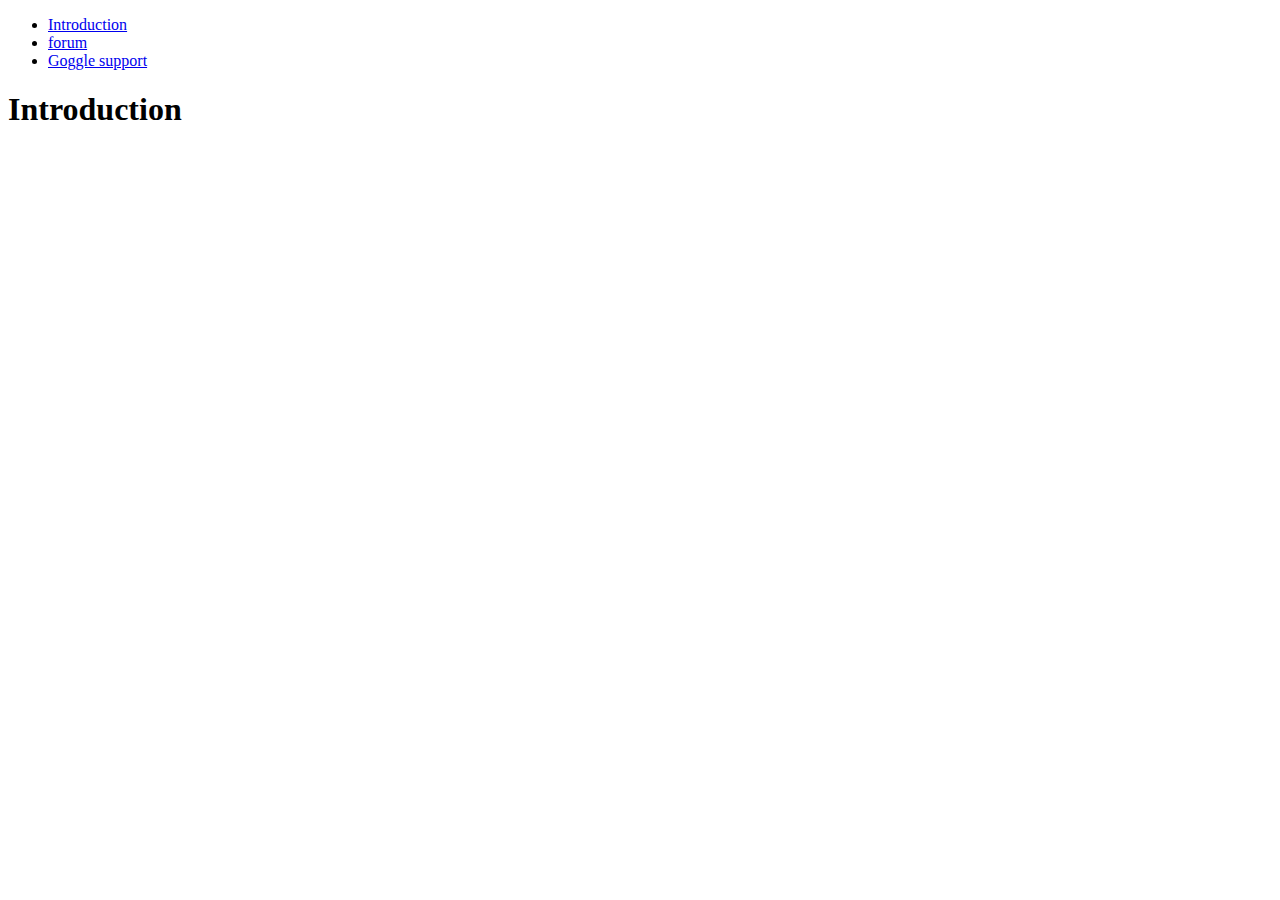
==== forum.html @ f2184c83 "Update forum.html" ====
<!DOCTYPE html>
<html lang="en">
<head>
  <meta charset="utf-8">  
  <title>Project 2</title>
  <link rel="stylesheet" href="css/reset.css">
  <link rel="stylesheet" href="css/styles.css">
</head>

<body>
  <header>
    <nav>
      <ul>
        <li><a href="index.html" title="Introduction">Introduction</a></li>
        <li><a href="forum.html" title="Resume">forum</a></li>
        <li><a href="google.html" title="google">Goggle support</a></li>
      </ul>
    </nav>
  </header>

  <main>
    <section>
      <h1>Introduction</h1>
      <p></p>
    </section>
</body>
</html>
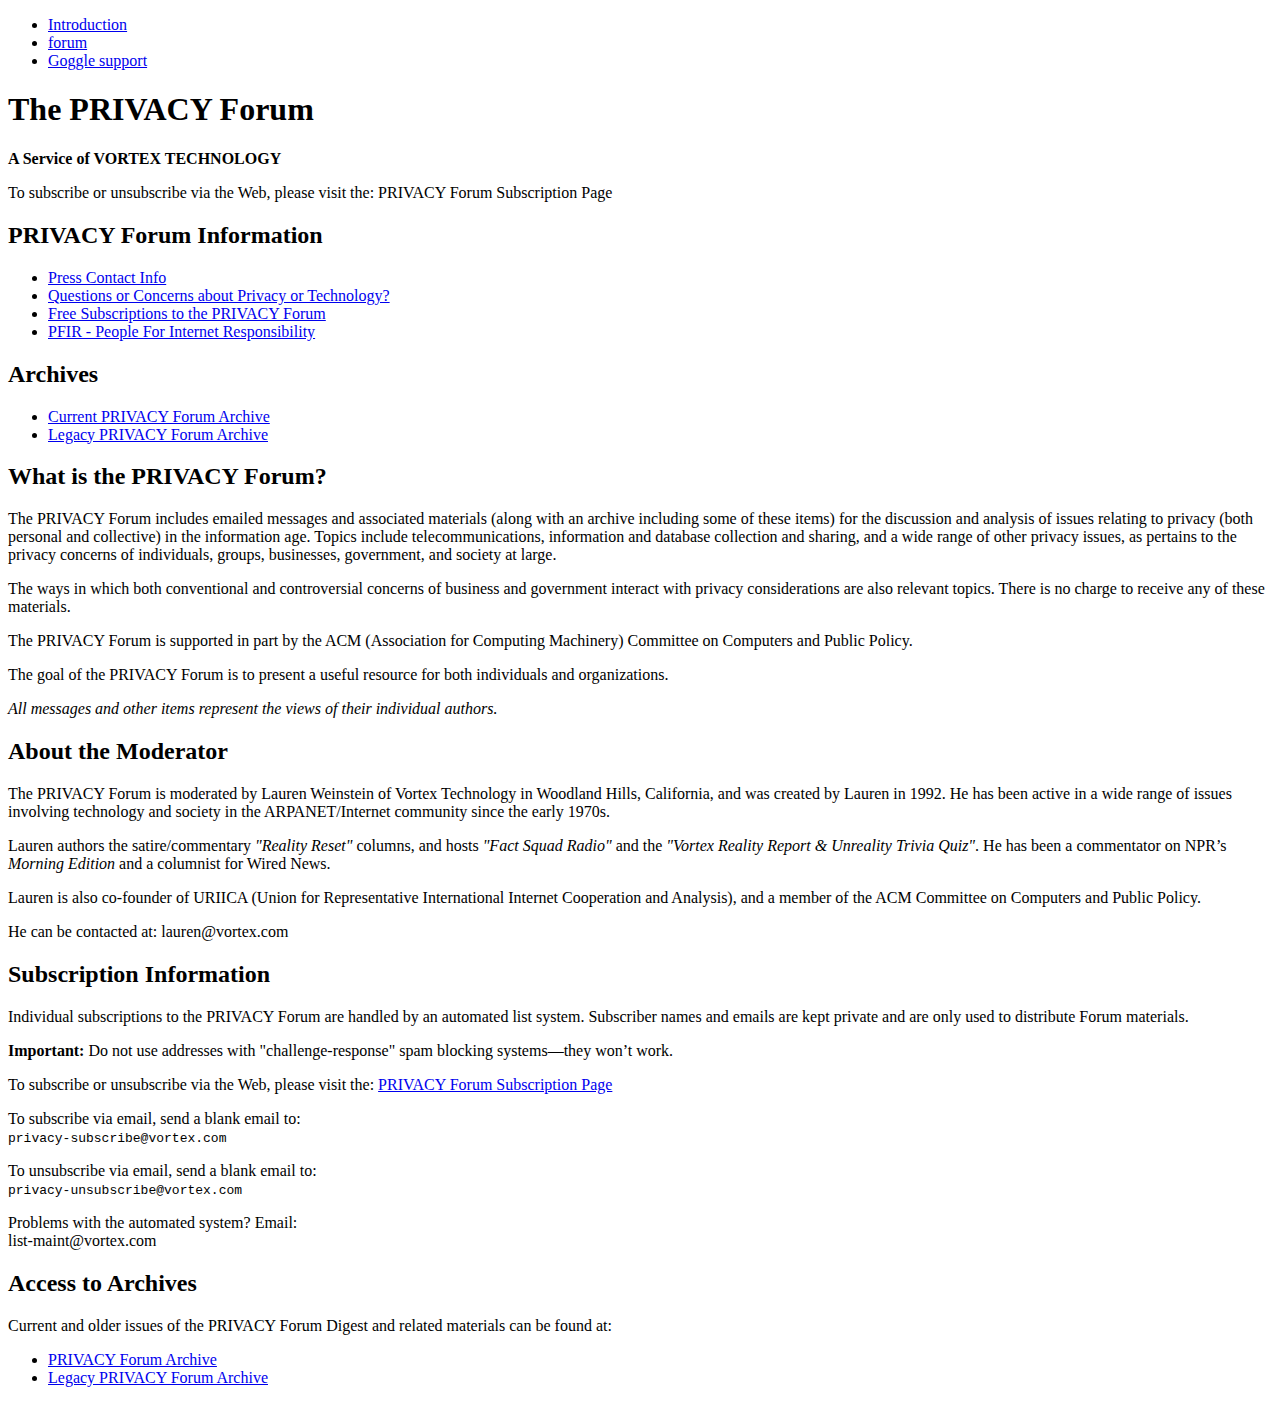
==== commit 966c2b7b: "updated the forum with all the info" ====
--- a/forum.html
+++ b/forum.html
@@ -18,10 +18,73 @@
     </nav>
   </header>
 
-  <main>
-    <section>
-      <h1>Introduction</h1>
-      <p></p>
-    </section>
+<main>
+  <section>
+    <h1>The PRIVACY Forum</h1>
+    <p><strong>A Service of VORTEX TECHNOLOGY</strong></p>
+    <p>To subscribe or unsubscribe via the Web, please visit the: PRIVACY Forum Subscription Page</a></p>
+  </section>
+
+  <section>
+    <h2>PRIVACY Forum Information</h2>
+    <ul>
+      <li><a href="#">Press Contact Info</a></li>
+      <li><a href="#">Questions or Concerns about Privacy or Technology?</a></li>
+      <li><a href="#">Free Subscriptions to the PRIVACY Forum</a></li>
+      <li><a href="#">PFIR - People For Internet Responsibility</a></li>
+    </ul>
+  </section>
+
+  <section>
+    <h2>Archives</h2>
+    <ul>
+      <li><a href="#">Current PRIVACY Forum Archive</a></li>
+      <li><a href="#">Legacy PRIVACY Forum Archive</a></li>
+    </ul>
+  </section>
+
+  <section>
+    <h2>What is the PRIVACY Forum?</h2>
+    <p>The PRIVACY Forum includes emailed messages and associated materials (along with an archive including some of these items) for the discussion and analysis of issues relating to privacy (both personal and collective) in the information age. Topics include telecommunications, information and database collection and sharing, and a wide range of other privacy issues, as pertains to the privacy concerns of individuals, groups, businesses, government, and society at large.</p>
+    <p>The ways in which both conventional and controversial concerns of business and government interact with privacy considerations are also relevant topics. There is no charge to receive any of these materials.</p>
+    <p>The PRIVACY Forum is supported in part by the ACM (Association for Computing Machinery) Committee on Computers and Public Policy.</p>
+    <p>The goal of the PRIVACY Forum is to present a useful resource for both individuals and organizations.</p>
+    <p><em>All messages and other items represent the views of their individual authors.</em></p>
+  </section>
+
+  <section>
+    <h2>About the Moderator</h2>
+    <p>The PRIVACY Forum is moderated by Lauren Weinstein of Vortex Technology in Woodland Hills, California, and was created by Lauren in 1992. He has been active in a wide range of issues involving technology and society in the ARPANET/Internet community since the early 1970s.</p>
+    <p>Lauren authors the satire/commentary <em>"Reality Reset"</em> columns, and hosts <em>"Fact Squad Radio"</em> and the <em>"Vortex Reality Report & Unreality Trivia Quiz"</em>. He has been a commentator on NPR’s <em>Morning Edition</em> and a columnist for Wired News.</p>
+    <p>Lauren is also co-founder of URIICA (Union for Representative International Internet Cooperation and Analysis), and a member of the ACM Committee on Computers and Public Policy.</p>
+    <p>He can be contacted at: lauren@vortex.com</a></p>
+  </section>
+
+  <section>
+    <h2>Subscription Information</h2>
+    <p>Individual subscriptions to the PRIVACY Forum are handled by an automated list system. Subscriber names and emails are kept private and are only used to distribute Forum materials.</p>
+    <p><strong>Important:</strong> Do not use addresses with "challenge-response" spam blocking systems—they won’t work.</p>
+    <p>To subscribe or unsubscribe via the Web, please visit the: <a href="#">PRIVACY Forum Subscription Page</a></p>
+
+    <p>To subscribe via email, send a blank email to:<br>
+    <code>privacy-subscribe@vortex.com</code></p>
+
+    <p>To unsubscribe via email, send a blank email to:<br>
+    <code>privacy-unsubscribe@vortex.com</code></p>
+
+    <p>Problems with the automated system? Email:<br>
+    <a>list-maint@vortex.com</a></p>
+  </section>
+
+  <section>
+    <h2>Access to Archives</h2>
+    <p>Current and older issues of the PRIVACY Forum Digest and related materials can be found at:</p>
+    <ul>
+      <li><a href="#">PRIVACY Forum Archive</a></li>
+      <li><a href="#">Legacy PRIVACY Forum Archive</a></li>
+    </ul>
+  </section>
+</main>
+	
 </body>
 </html>
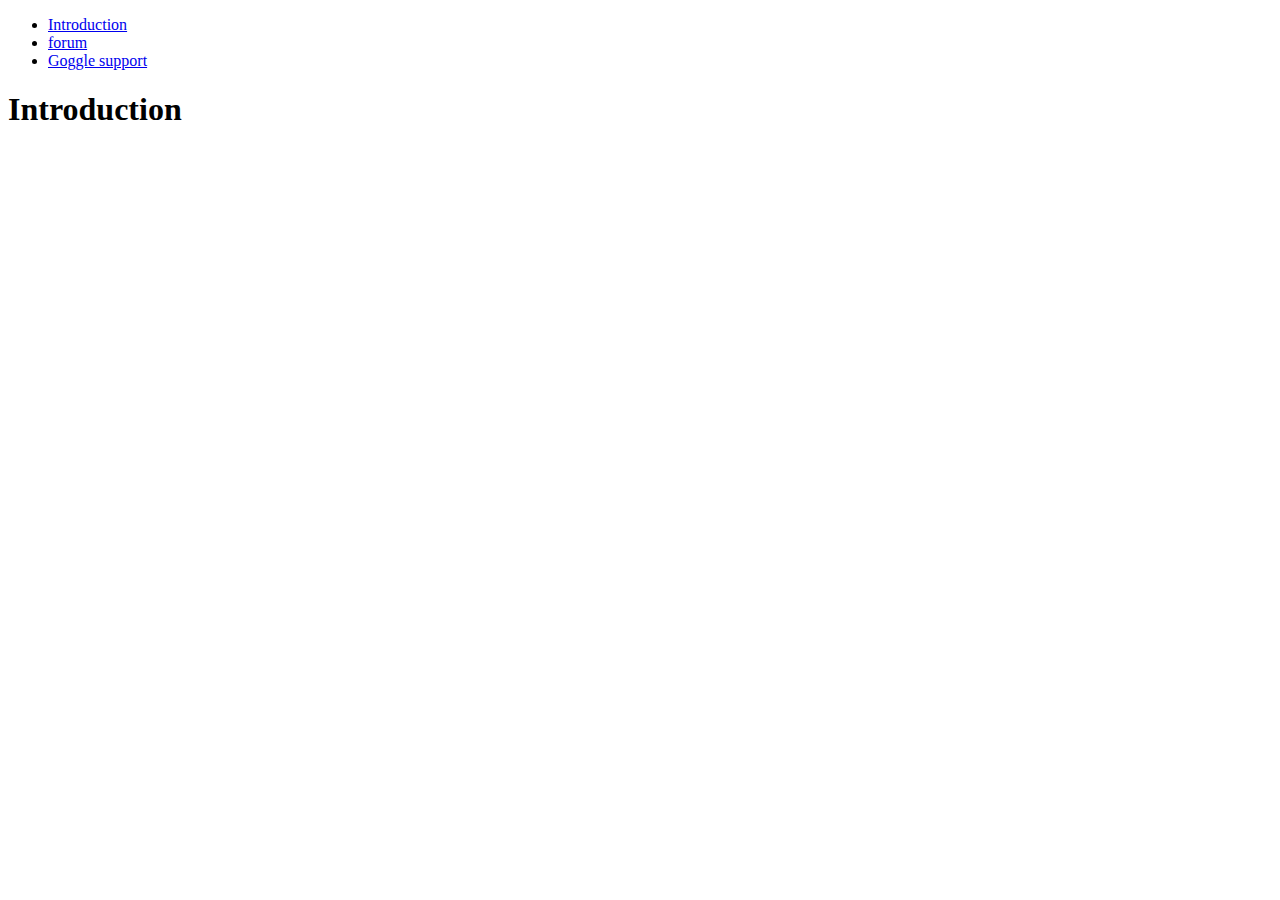
==== commit 32c3bd46: "Merge branch 'main' into main" ====
--- a/forum.html
+++ b/forum.html
@@ -12,79 +12,16 @@
     <nav>
       <ul>
         <li><a href="index.html" title="Introduction">Introduction</a></li>
-        <li><a href="forum.html" title="Resume">forum</a></li>
+        <li><a href="forum.html" title="forum">forum</a></li>
         <li><a href="google.html" title="google">Goggle support</a></li>
       </ul>
     </nav>
   </header>
 
-<main>
-  <section>
-    <h1>The PRIVACY Forum</h1>
-    <p><strong>A Service of VORTEX TECHNOLOGY</strong></p>
-    <p>To subscribe or unsubscribe via the Web, please visit the: PRIVACY Forum Subscription Page</a></p>
-  </section>
-
-  <section>
-    <h2>PRIVACY Forum Information</h2>
-    <ul>
-      <li><a href="#">Press Contact Info</a></li>
-      <li><a href="#">Questions or Concerns about Privacy or Technology?</a></li>
-      <li><a href="#">Free Subscriptions to the PRIVACY Forum</a></li>
-      <li><a href="#">PFIR - People For Internet Responsibility</a></li>
-    </ul>
-  </section>
-
-  <section>
-    <h2>Archives</h2>
-    <ul>
-      <li><a href="#">Current PRIVACY Forum Archive</a></li>
-      <li><a href="#">Legacy PRIVACY Forum Archive</a></li>
-    </ul>
-  </section>
-
-  <section>
-    <h2>What is the PRIVACY Forum?</h2>
-    <p>The PRIVACY Forum includes emailed messages and associated materials (along with an archive including some of these items) for the discussion and analysis of issues relating to privacy (both personal and collective) in the information age. Topics include telecommunications, information and database collection and sharing, and a wide range of other privacy issues, as pertains to the privacy concerns of individuals, groups, businesses, government, and society at large.</p>
-    <p>The ways in which both conventional and controversial concerns of business and government interact with privacy considerations are also relevant topics. There is no charge to receive any of these materials.</p>
-    <p>The PRIVACY Forum is supported in part by the ACM (Association for Computing Machinery) Committee on Computers and Public Policy.</p>
-    <p>The goal of the PRIVACY Forum is to present a useful resource for both individuals and organizations.</p>
-    <p><em>All messages and other items represent the views of their individual authors.</em></p>
-  </section>
-
-  <section>
-    <h2>About the Moderator</h2>
-    <p>The PRIVACY Forum is moderated by Lauren Weinstein of Vortex Technology in Woodland Hills, California, and was created by Lauren in 1992. He has been active in a wide range of issues involving technology and society in the ARPANET/Internet community since the early 1970s.</p>
-    <p>Lauren authors the satire/commentary <em>"Reality Reset"</em> columns, and hosts <em>"Fact Squad Radio"</em> and the <em>"Vortex Reality Report & Unreality Trivia Quiz"</em>. He has been a commentator on NPR’s <em>Morning Edition</em> and a columnist for Wired News.</p>
-    <p>Lauren is also co-founder of URIICA (Union for Representative International Internet Cooperation and Analysis), and a member of the ACM Committee on Computers and Public Policy.</p>
-    <p>He can be contacted at: lauren@vortex.com</a></p>
-  </section>
-
-  <section>
-    <h2>Subscription Information</h2>
-    <p>Individual subscriptions to the PRIVACY Forum are handled by an automated list system. Subscriber names and emails are kept private and are only used to distribute Forum materials.</p>
-    <p><strong>Important:</strong> Do not use addresses with "challenge-response" spam blocking systems—they won’t work.</p>
-    <p>To subscribe or unsubscribe via the Web, please visit the: <a href="#">PRIVACY Forum Subscription Page</a></p>
-
-    <p>To subscribe via email, send a blank email to:<br>
-    <code>privacy-subscribe@vortex.com</code></p>
-
-    <p>To unsubscribe via email, send a blank email to:<br>
-    <code>privacy-unsubscribe@vortex.com</code></p>
-
-    <p>Problems with the automated system? Email:<br>
-    <a>list-maint@vortex.com</a></p>
-  </section>
-
-  <section>
-    <h2>Access to Archives</h2>
-    <p>Current and older issues of the PRIVACY Forum Digest and related materials can be found at:</p>
-    <ul>
-      <li><a href="#">PRIVACY Forum Archive</a></li>
-      <li><a href="#">Legacy PRIVACY Forum Archive</a></li>
-    </ul>
-  </section>
-</main>
-	
+  <main>
+    <section>
+      <h1>Introduction</h1>
+      <p></p>
+    </section>
 </body>
 </html>
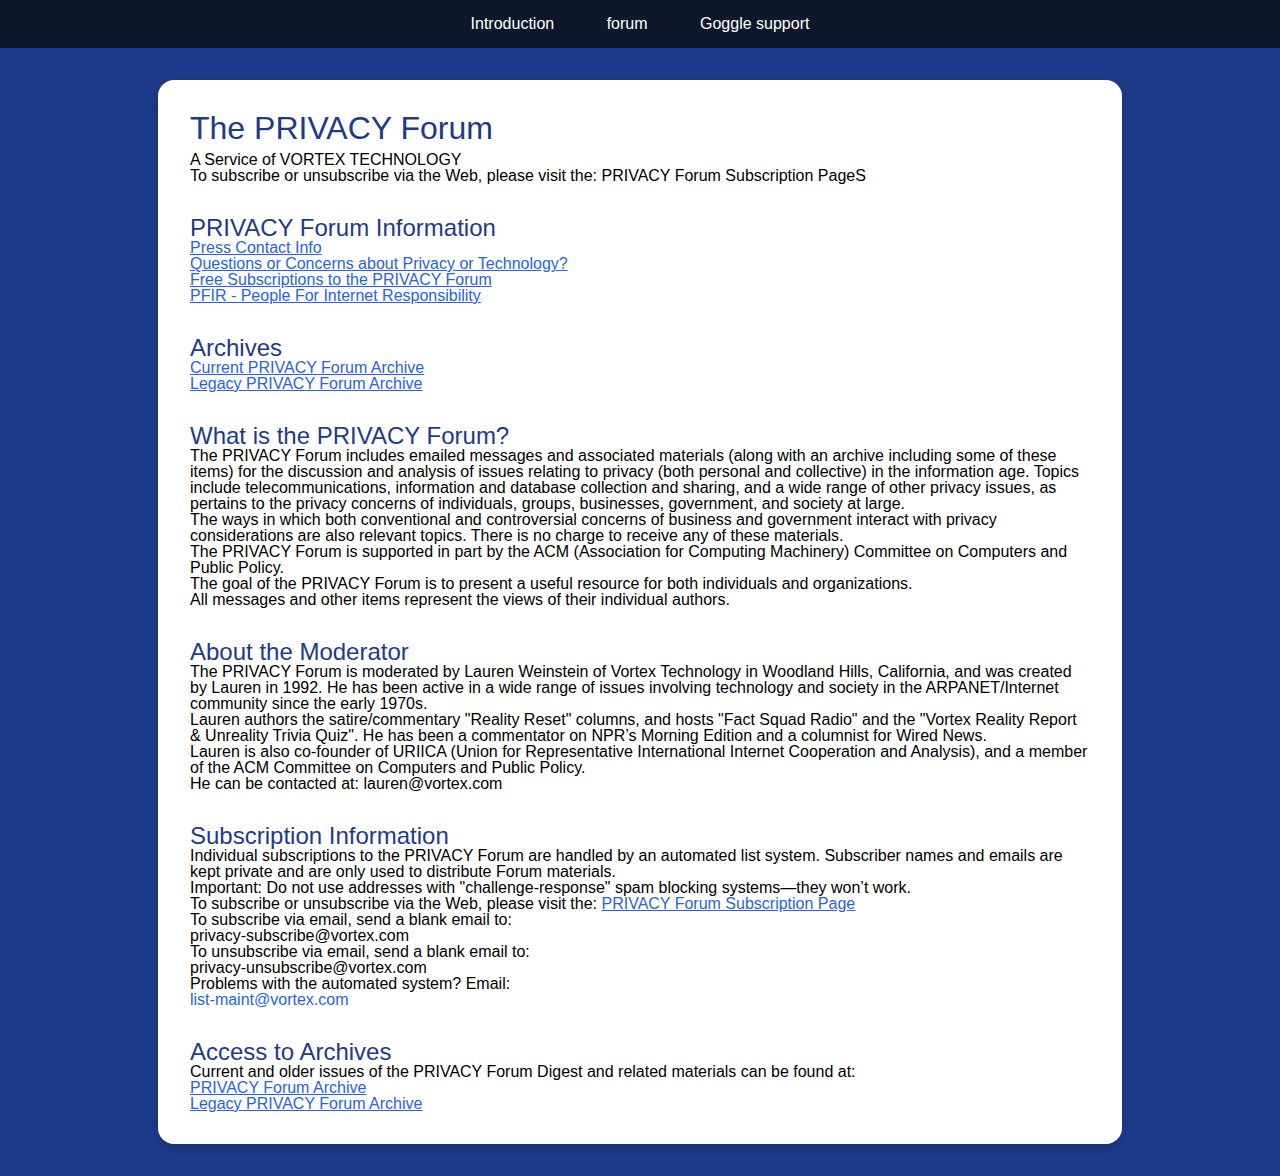
==== commit 1911f48f: "fixing errors" ====
--- a/forum.html
+++ b/forum.html
@@ -18,10 +18,73 @@
     </nav>
   </header>
 
-  <main>
-    <section>
-      <h1>Introduction</h1>
-      <p></p>
-    </section>
+<main>
+  <section>
+    <h1>The PRIVACY Forum</h1>
+    <p><strong>A Service of VORTEX TECHNOLOGY</strong></p>
+    <p>To subscribe or unsubscribe via the Web, please visit the: PRIVACY Forum Subscription PageS</p>
+  </section>
+
+  <section>
+    <h2>PRIVACY Forum Information</h2>
+    <ul>
+      <li><a href="#">Press Contact Info</a></li>
+      <li><a href="#">Questions or Concerns about Privacy or Technology?</a></li>
+      <li><a href="#">Free Subscriptions to the PRIVACY Forum</a></li>
+      <li><a href="#">PFIR - People For Internet Responsibility</a></li>
+    </ul>
+  </section>
+
+  <section>
+    <h2>Archives</h2>
+    <ul>
+      <li><a href="#">Current PRIVACY Forum Archive</a></li>
+      <li><a href="#">Legacy PRIVACY Forum Archive</a></li>
+    </ul>
+  </section>
+
+  <section>
+    <h2>What is the PRIVACY Forum?</h2>
+    <p>The PRIVACY Forum includes emailed messages and associated materials (along with an archive including some of these items) for the discussion and analysis of issues relating to privacy (both personal and collective) in the information age. Topics include telecommunications, information and database collection and sharing, and a wide range of other privacy issues, as pertains to the privacy concerns of individuals, groups, businesses, government, and society at large.</p>
+    <p>The ways in which both conventional and controversial concerns of business and government interact with privacy considerations are also relevant topics. There is no charge to receive any of these materials.</p>
+    <p>The PRIVACY Forum is supported in part by the ACM (Association for Computing Machinery) Committee on Computers and Public Policy.</p>
+    <p>The goal of the PRIVACY Forum is to present a useful resource for both individuals and organizations.</p>
+    <p><em>All messages and other items represent the views of their individual authors.</em></p>
+  </section>
+
+  <section>
+    <h2>About the Moderator</h2>
+    <p>The PRIVACY Forum is moderated by Lauren Weinstein of Vortex Technology in Woodland Hills, California, and was created by Lauren in 1992. He has been active in a wide range of issues involving technology and society in the ARPANET/Internet community since the early 1970s.</p>
+    <p>Lauren authors the satire/commentary <em>"Reality Reset"</em> columns, and hosts <em>"Fact Squad Radio"</em> and the <em>"Vortex Reality Report & Unreality Trivia Quiz"</em>. He has been a commentator on NPR’s <em>Morning Edition</em> and a columnist for Wired News.</p>
+    <p>Lauren is also co-founder of URIICA (Union for Representative International Internet Cooperation and Analysis), and a member of the ACM Committee on Computers and Public Policy.</p>
+    <p>He can be contacted at: lauren@vortex.com</a></p>
+  </section>
+
+  <section>
+    <h2>Subscription Information</h2>
+    <p>Individual subscriptions to the PRIVACY Forum are handled by an automated list system. Subscriber names and emails are kept private and are only used to distribute Forum materials.</p>
+    <p><strong>Important:</strong> Do not use addresses with "challenge-response" spam blocking systems—they won’t work.</p>
+    <p>To subscribe or unsubscribe via the Web, please visit the: <a href="#">PRIVACY Forum Subscription Page</a></p>
+
+    <p>To subscribe via email, send a blank email to:<br>
+    <code>privacy-subscribe@vortex.com</code></p>
+
+    <p>To unsubscribe via email, send a blank email to:<br>
+    <code>privacy-unsubscribe@vortex.com</code></p>
+
+    <p>Problems with the automated system? Email:<br>
+    <a>list-maint@vortex.com</a></p>
+  </section>
+
+  <section>
+    <h2>Access to Archives</h2>
+    <p>Current and older issues of the PRIVACY Forum Digest and related materials can be found at:</p>
+    <ul>
+      <li><a href="#">PRIVACY Forum Archive</a></li>
+      <li><a href="#">Legacy PRIVACY Forum Archive</a></li>
+    </ul>
+  </section>
+</main>
+	
 </body>
 </html>
--- a/css/styles.css
+++ b/css/styles.css
@@ -0,0 +1,118 @@
+
+
+ 
+body {
+  background-color: #1E3A8A;  
+  font-family: Arial, sans-serif;
+  margin: 0;
+  padding: 0;
+  color: #000;
+}
+
+ 
+main, .main-table {
+  max-width: 900px;
+  margin: 2rem auto;
+  background-color: white;
+  padding: 2rem;
+  border-radius: 16px;
+  box-shadow: 0 4px 12px rgba(0, 0, 0, 0.2);
+}
+
+
+nav ul {
+  list-style: none;
+  padding: 0;
+  text-align: center;
+  background-color: #0F172A; 
+  margin: 0;
+}
+
+nav ul li {
+  display: inline-block;
+  margin: 0;
+}
+
+nav ul li a {
+  display: inline-block;
+  padding: 1rem 1.5rem;
+  color: white;
+  text-decoration: none;
+}
+
+nav ul li a:hover {
+  background-color: #3B82F6; 
+}
+
+ 
+h1, h2 {
+  color: #1E3A8A;
+}
+
+h1 {
+  font-size: 2rem;
+  margin-bottom: 0.5rem;
+}
+
+h2 {
+  margin-top: 2rem;
+  font-size: 1.5rem;
+}
+
+ 
+footer, address {
+  text-align: center;
+  color: white;
+  margin: 2rem 0;
+}
+
+ 
+main a {
+  color: #2563EB; 
+}
+
+main a:hover {
+  text-decoration: underline;
+}
+
+ 
+table.main-table {
+  width: 100%;
+  border-collapse: collapse;
+}
+
+.main-table td, .main-table th {
+  padding: 10px;
+  vertical-align: top;
+}
+
+.header-cell {
+  background-color: #3B82F6;
+  color: white;
+  font-size: 1.2rem;
+  text-align: center;
+  padding: 1rem;
+  border-radius: 8px 8px 0 0;
+}
+
+.section-header {
+  font-weight: bold;
+  color: #1E3A8A;
+  background-color: #E0F2FE;
+  padding: 0.5rem;
+}
+
+.info-text {
+  margin: 1rem 0;
+}
+
+.centered {
+  text-align: center;
+  margin: 1rem 0;
+}
+
+input[type="text"], input[type="password"], input[type="submit"] {
+  padding: 0.5rem;
+  border: 1px solid #ccc;
+  border-radius: 6px;
+}